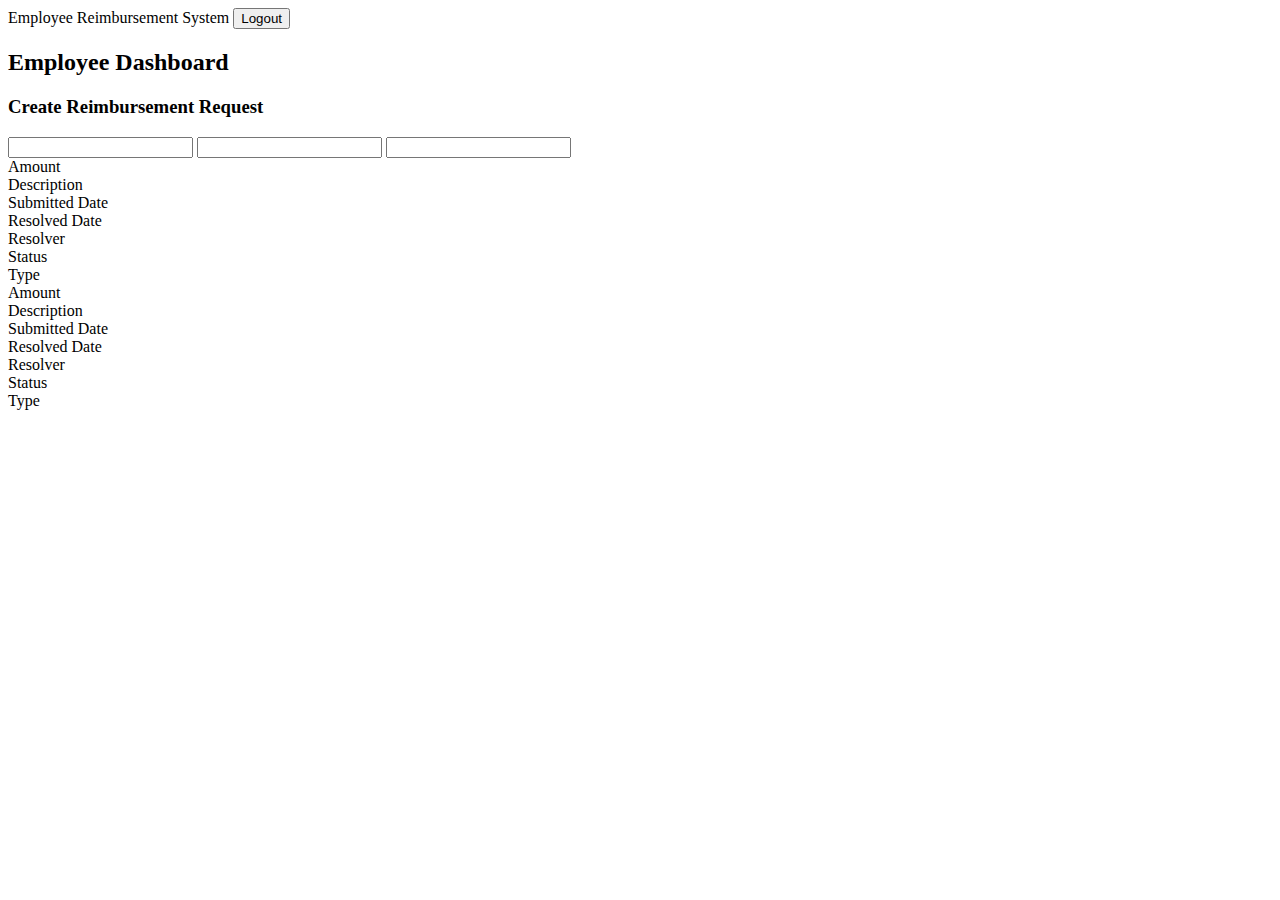
==== src/main/resources/frontend/employee-dashboard/index.html @ 3bb6ba46 "start employee page" ====
<!DOCTYPE html>
<html lang="en">
<head>
    <meta charset="UTF-8">
    <meta http-equiv="X-UA-Compatible" content="IE=edge">
    <meta name="viewport" content="width=device-width, initial-scale=1.0">
    <title>Employee Dashboard</title>
    <link rel="stylesheet" href="./styles.css">
    <link href="https://cdn.jsdelivr.net/npm/bootstrap@5.1.3/dist/css/bootstrap.min.css" rel="stylesheet" integrity="sha384-1BmE4kWBq78iYhFldvKuhfTAU6auU8tT94WrHftjDbrCEXSU1oBoqyl2QvZ6jIW3" crossorigin="anonymous">
</head>
<body>
    <nav class="navbar navbar-dark bg-dark">
        <div class="container-fluid">
          <span class="navbar-brand mb-0 h1">Employee Reimbursement System</span>
          <button class="btn btn-outline-danger" onclick="logout()">Logout</button>
        </div>
    </nav>
    <h2>Employee Dashboard</h2>
    <div id="user-info"></div>
    <div class="request-container border border-primary">
        <form class="create-reimb-form" action="" onsubmit="createReimb(event)">
            <h3>Create Reimbursement Request</h3>
            <input type="number" id="amount-input">
            <input type="text" id="desc-input">
            <input type="text" id="type-input">
        </form>
    </div>
    <div class="display-requests">
        <div class="display-container border border-primary">
            <div class="display-amount">Amount</div>
            <div class="display-desc">Description</div>
            <div class="display-submitted-date">Submitted Date</div>
            <div class="display-resolved-date">Resolved Date</div>
            <div class="display-resolver">Resolver</div>
            <div class="status">Status</div>
            <div class="type">Type</div>
        </div>
    </div>
    <div class="display-requests">
        <div class="display-container border border-primary">
            <div class="display-amount">Amount</div>
            <div class="display-desc">Description</div>
            <div class="display-submitted-date">Submitted Date</div>
            <div class="display-resolved-date">Resolved Date</div>
            <div class="display-resolver">Resolver</div>
            <div class="status">Status</div>
            <div class="type">Type</div>
        </div>
    </div>

    <script src="./script.js"></script>
    <script src="../globals/globals.js"></script>
    <script src="https://cdn.jsdelivr.net/npm/bootstrap@5.1.3/dist/js/bootstrap.bundle.min.js" integrity="sha384-ka7Sk0Gln4gmtz2MlQnikT1wXgYsOg+OMhuP+IlRH9sENBO0LRn5q+8nbTov4+1p" crossorigin="anonymous"></script>

</body>
</html>
---- src/main/resources/frontend/employee-dashboard/styles.css ----
.request-container{
    border-width: 8px;
    border-color: black;
}
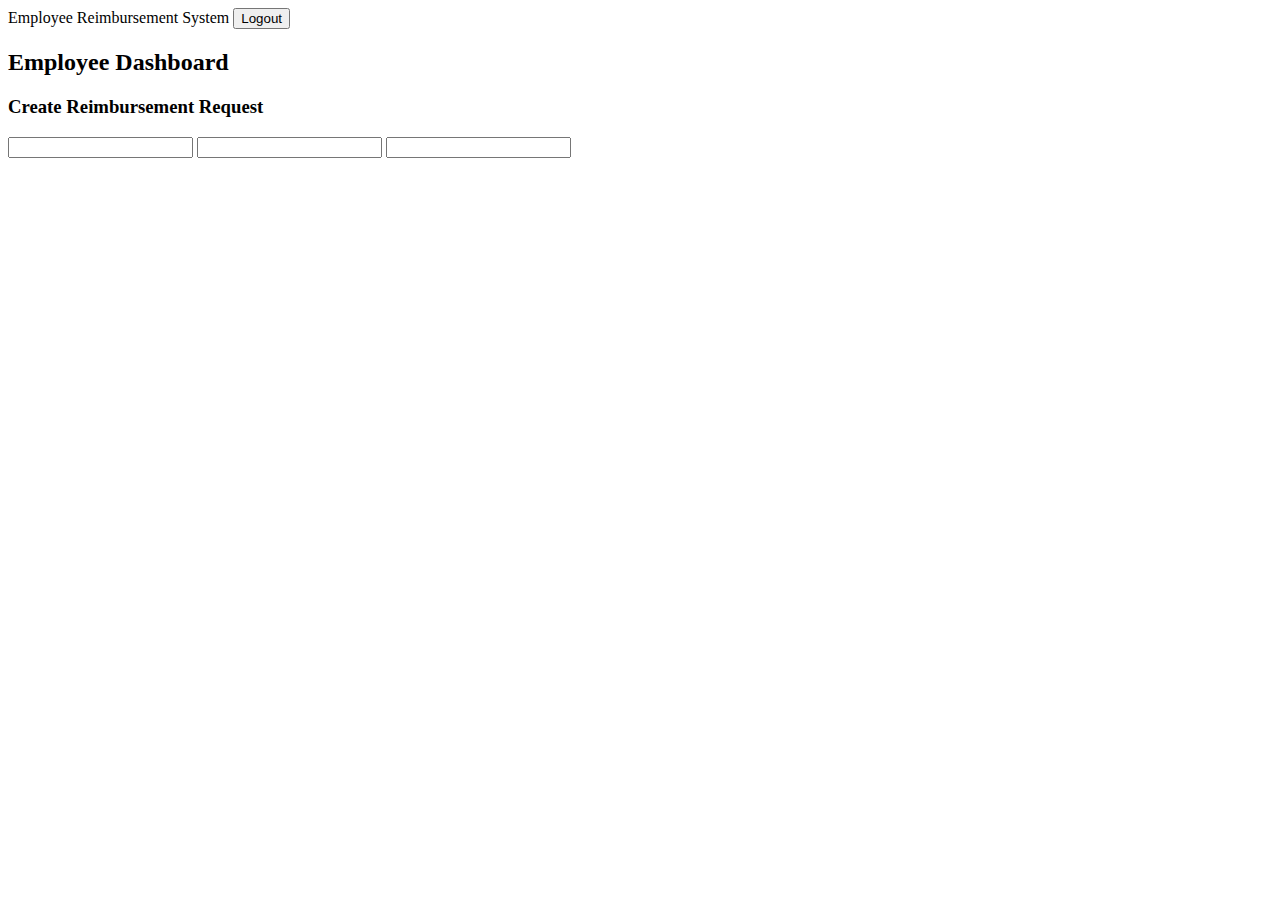
==== commit 298051bb: "impl getemployee_reimbursements" ====
--- a/src/main/resources/frontend/employee-dashboard/index.html
+++ b/src/main/resources/frontend/employee-dashboard/index.html
@@ -25,8 +25,8 @@
             <input type="text" id="type-input">
         </form>
     </div>
-    <div class="display-requests">
-        <div class="display-container border border-primary">
+    <div id="display-requests-container">
+        <!-- <div class="request-container border border-primary">
             <div class="display-amount">Amount</div>
             <div class="display-desc">Description</div>
             <div class="display-submitted-date">Submitted Date</div>
@@ -35,9 +35,7 @@
             <div class="status">Status</div>
             <div class="type">Type</div>
         </div>
-    </div>
-    <div class="display-requests">
-        <div class="display-container border border-primary">
+        <div class="request-container border border-primary">
             <div class="display-amount">Amount</div>
             <div class="display-desc">Description</div>
             <div class="display-submitted-date">Submitted Date</div>
@@ -45,7 +43,7 @@
             <div class="display-resolver">Resolver</div>
             <div class="status">Status</div>
             <div class="type">Type</div>
-        </div>
+        </div> -->
     </div>
 
     <script src="./script.js"></script>
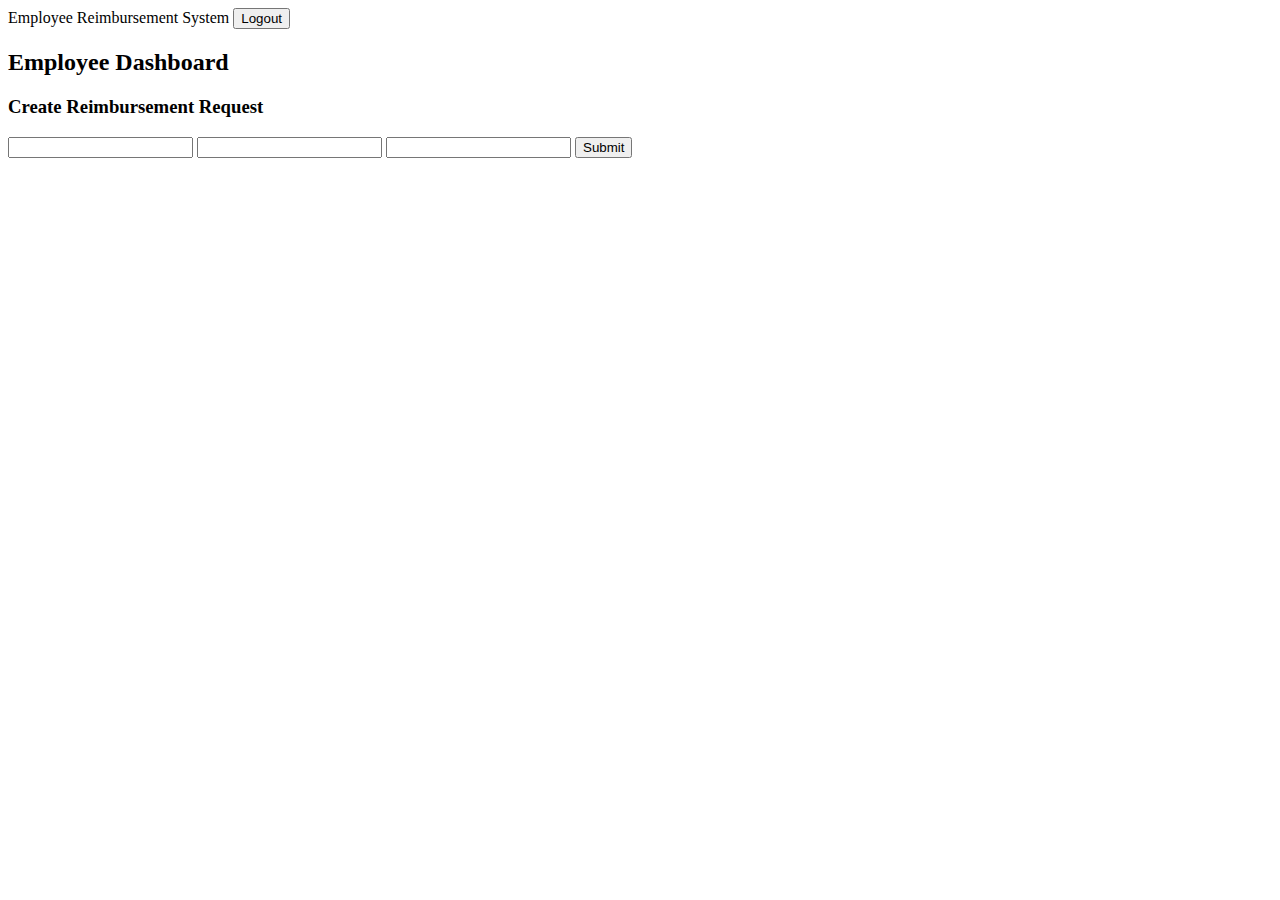
==== commit 727daa90: "impl employee create req" ====
--- a/src/main/resources/frontend/employee-dashboard/index.html
+++ b/src/main/resources/frontend/employee-dashboard/index.html
@@ -20,9 +20,10 @@
     <div class="request-container border border-primary">
         <form class="create-reimb-form" action="" onsubmit="createReimb(event)">
             <h3>Create Reimbursement Request</h3>
-            <input type="number" id="amount-input">
+            <input type="number" step="0.01" id="amount-input">
             <input type="text" id="desc-input">
-            <input type="text" id="type-input">
+            <input type="number" id="type-input">
+            <button class="btn btn-primary" type="submit">Submit</button>
         </form>
     </div>
     <div id="display-requests-container">
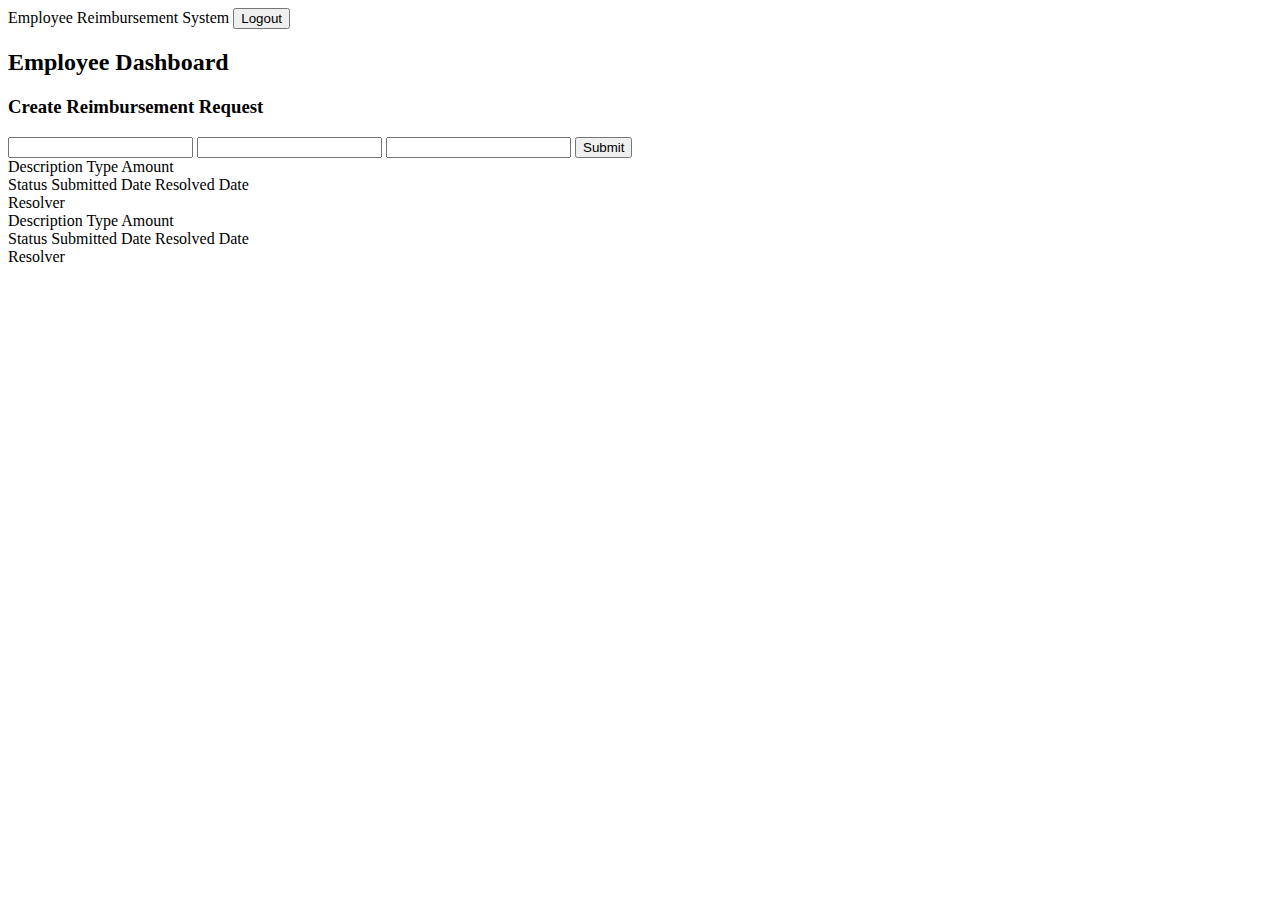
==== commit a0116baf: "preparing models for inner joins" ====
--- a/src/main/resources/frontend/employee-dashboard/index.html
+++ b/src/main/resources/frontend/employee-dashboard/index.html
@@ -27,24 +27,28 @@
         </form>
     </div>
     <div id="display-requests-container">
-        <!-- <div class="request-container border border-primary">
-            <div class="display-amount">Amount</div>
-            <div class="display-desc">Description</div>
-            <div class="display-submitted-date">Submitted Date</div>
-            <div class="display-resolved-date">Resolved Date</div>
-            <div class="display-resolver">Resolver</div>
-            <div class="status">Status</div>
-            <div class="type">Type</div>
+        <div class="request-container border border-primary">
+            <span class="display-desc">Description</span>
+            <span class="type">Type</span>
+            <span class="display-amount">Amount</span>
+            <br>
+            <span class="status">Status</span>
+            <span class="display-submitted-date">Submitted Date</span>
+            <span class="display-resolved-date">Resolved Date</span> 
+            <br>
+            <span class="display-resolver">Resolver</span> 
         </div>
         <div class="request-container border border-primary">
-            <div class="display-amount">Amount</div>
-            <div class="display-desc">Description</div>
-            <div class="display-submitted-date">Submitted Date</div>
-            <div class="display-resolved-date">Resolved Date</div>
-            <div class="display-resolver">Resolver</div>
-            <div class="status">Status</div>
-            <div class="type">Type</div>
-        </div> -->
+            <span class="display-desc">Description</span>
+            <span class="type">Type</span>
+            <span class="display-amount">Amount</span>
+            <br>
+            <span class="status">Status</span>
+            <span class="display-submitted-date">Submitted Date</span>
+            <span class="display-resolved-date">Resolved Date</span> 
+            <br>
+            <span class="display-resolver">Resolver</span> 
+        </div>
     </div>
 
     <script src="./script.js"></script>
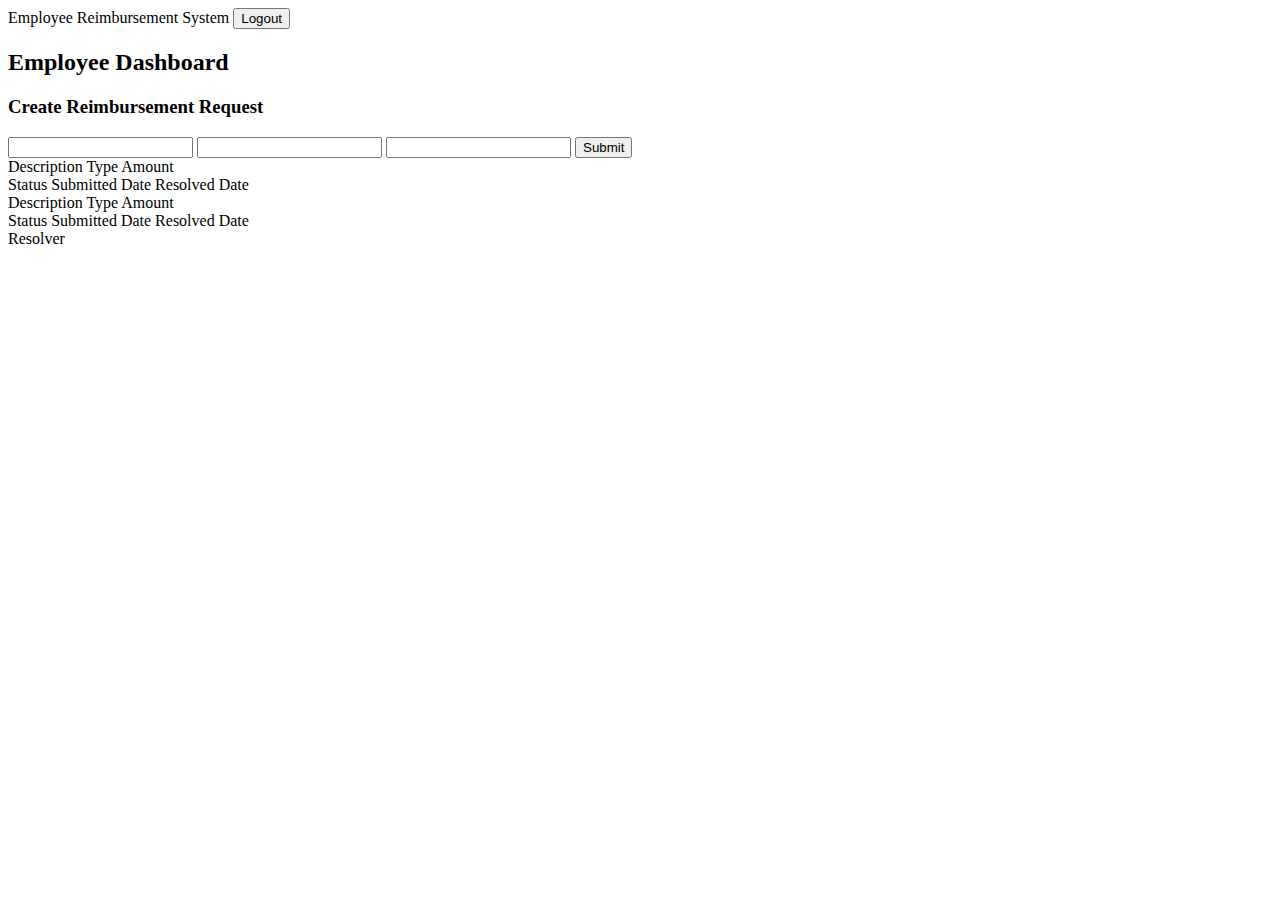
==== commit 10d28165: "styled login page" ====
--- a/src/main/resources/frontend/employee-dashboard/index.html
+++ b/src/main/resources/frontend/employee-dashboard/index.html
@@ -17,7 +17,7 @@
     </nav>
     <h2>Employee Dashboard</h2>
     <div id="user-info"></div>
-    <div class="request-container border border-primary">
+    <div class="create-request-container border border-primary">
         <form class="create-reimb-form" action="" onsubmit="createReimb(event)">
             <h3>Create Reimbursement Request</h3>
             <input type="number" step="0.01" id="amount-input">
@@ -35,8 +35,6 @@
             <span class="status">Status</span>
             <span class="display-submitted-date">Submitted Date</span>
             <span class="display-resolved-date">Resolved Date</span> 
-            <br>
-            <span class="display-resolver">Resolver</span> 
         </div>
         <div class="request-container border border-primary">
             <span class="display-desc">Description</span>
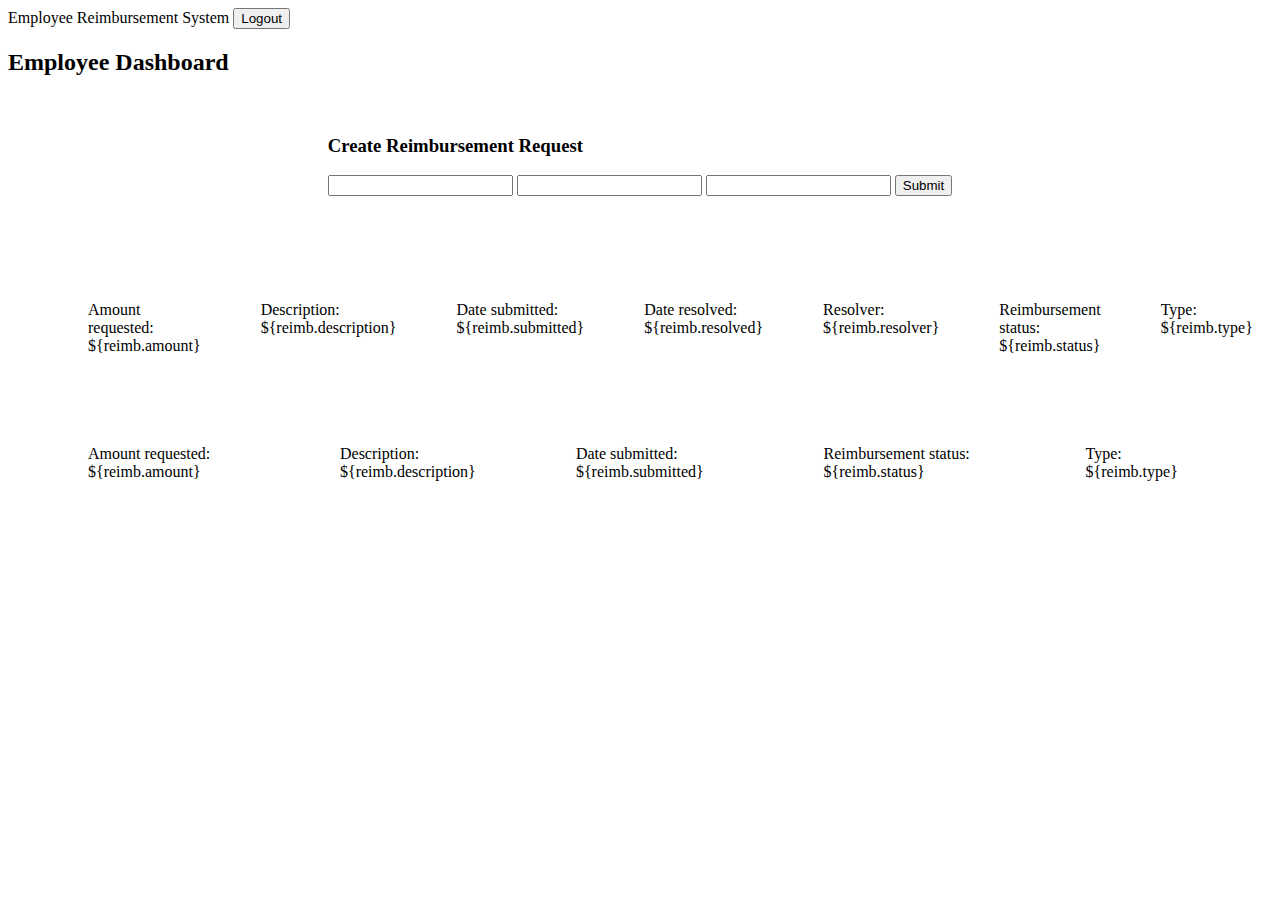
==== commit 3574bcf7: "included changes of employee stylesheet" ====
--- a/src/main/resources/frontend/employee-dashboard/index.html
+++ b/src/main/resources/frontend/employee-dashboard/index.html
@@ -28,24 +28,20 @@
     </div>
     <div id="display-requests-container">
         <div class="request-container border border-primary">
-            <span class="display-desc">Description</span>
-            <span class="type">Type</span>
-            <span class="display-amount">Amount</span>
-            <br>
-            <span class="status">Status</span>
-            <span class="display-submitted-date">Submitted Date</span>
-            <span class="display-resolved-date">Resolved Date</span> 
+            <div class="request-item display-amount">Amount requested: ${reimb.amount}</div>
+            <div class="request-item display-desc">Description: ${reimb.description}</div>
+            <div class="request-item display-submitted-date">Date submitted: ${reimb.submitted}</div>
+            <div class="request-item display-resolved-date"> Date resolved: ${reimb.resolved}</div>
+            <div class="request-item display-resolver">Resolver: ${reimb.resolver}</div>
+            <div class="request-item status">Reimbursement status: ${reimb.status}</div>
+            <div class="request-item type">Type: ${reimb.type}</div>
         </div>
         <div class="request-container border border-primary">
-            <span class="display-desc">Description</span>
-            <span class="type">Type</span>
-            <span class="display-amount">Amount</span>
-            <br>
-            <span class="status">Status</span>
-            <span class="display-submitted-date">Submitted Date</span>
-            <span class="display-resolved-date">Resolved Date</span> 
-            <br>
-            <span class="display-resolver">Resolver</span> 
+            <div class="request-item display-amount">Amount requested: ${reimb.amount}</div>
+            <div class="request-item display-desc">Description: ${reimb.description}</div>
+            <div class="request-item display-submitted-date">Date submitted: ${reimb.submitted}</div>
+            <div class="request-item status">Reimbursement status: ${reimb.status}</div>
+            <div class="request-item type">Type: ${reimb.type}</div>
         </div>
     </div>
 
--- a/src/main/resources/frontend/employee-dashboard/styles.css
+++ b/src/main/resources/frontend/employee-dashboard/styles.css
@@ -1,4 +1,53 @@
+.create-request-container{
+    display: flex;
+    justify-content: space-evenly;
+    flex-wrap: wrap;
+    margin: 20px;
+    padding-top: 10px;
+    padding-bottom: 10px;
+}
+
+.create-reimb-form{
+    padding-top: 10px;
+    padding-bottom: 10px;
+}
+
+#amount-input{
+    -moz-appearance: textfield;
+}
+
+#type-input{
+    -moz-appearance: textfield;
+}
+
+/* will display all reimbursement requests */
+#display-requests-container{
+    display: flex;
+    /* align-items: flex-start; */
+    justify-content: space-evenly;
+    flex-wrap: wrap;
+    padding: 20px;
+}
+
+/* displays each individual request */
 .request-container{
+    display:flex;
+    padding: 30px;
+    margin-top: 15px;
+    margin-bottom: 15px;
+    justify-content: space-evenly;
+
+}
+
+.request-item{
+    display: flex;
+    flex-wrap: wrap;
+    justify-content: space-evenly;
+    margin-left: 30px;
+    margin-right: 30px;
+}
+
+/* .request-container{
     border-width: 8px;
     border-color: black;
-}+} */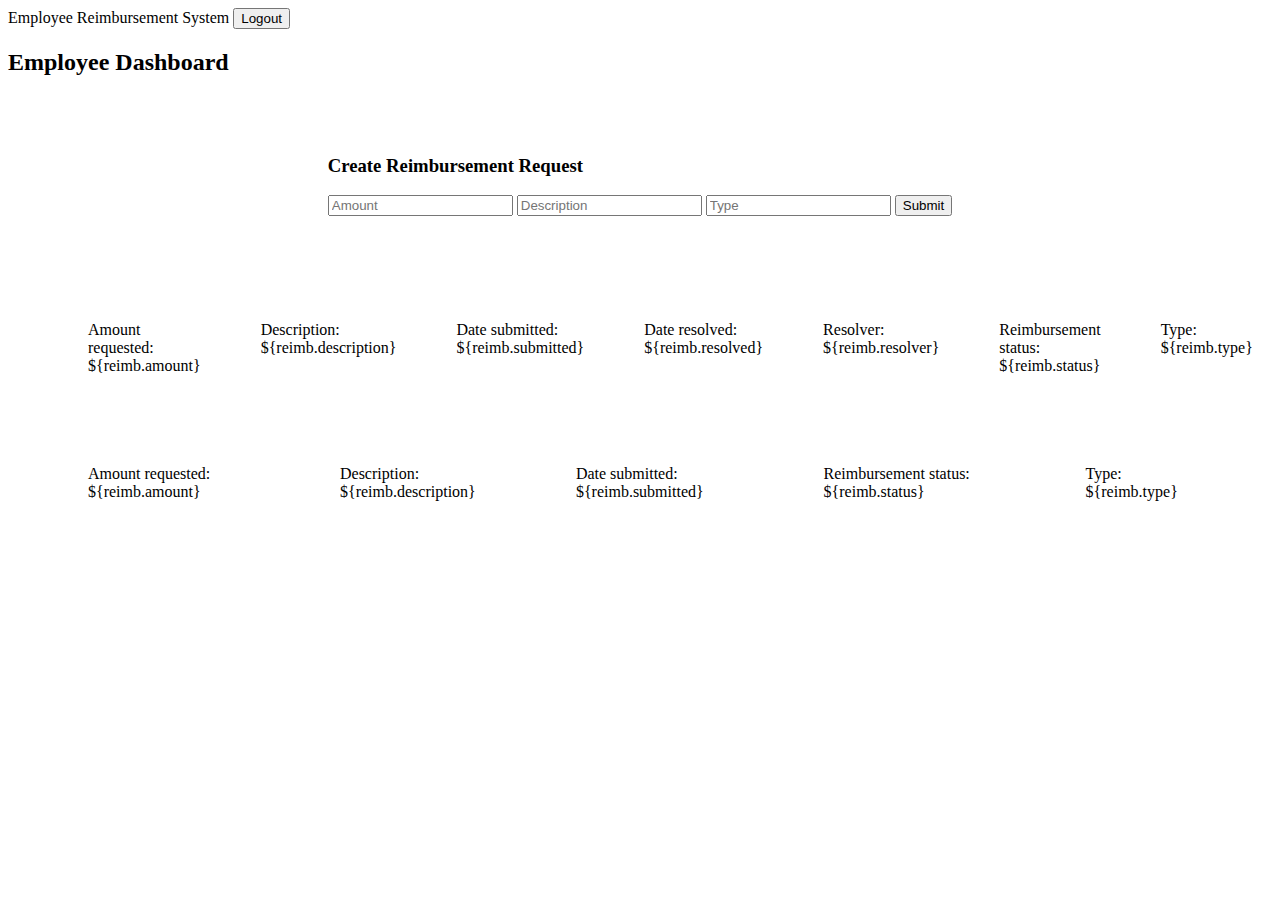
==== commit 04c69083: "styled manager dashboard" ====
--- a/src/main/resources/frontend/employee-dashboard/index.html
+++ b/src/main/resources/frontend/employee-dashboard/index.html
@@ -20,9 +20,9 @@
     <div class="create-request-container border border-primary">
         <form class="create-reimb-form" action="" onsubmit="createReimb(event)">
             <h3>Create Reimbursement Request</h3>
-            <input type="number" step="0.01" id="amount-input">
-            <input type="text" id="desc-input">
-            <input type="number" id="type-input">
+            <input type="number" step="0.01" id="amount-input" placeholder="Amount">
+            <input type="text" id="desc-input" placeholder="Description">
+            <input type="number" id="type-input" placeholder="Type">
             <button class="btn btn-primary" type="submit">Submit</button>
         </form>
     </div>
--- a/src/main/resources/frontend/employee-dashboard/styles.css
+++ b/src/main/resources/frontend/employee-dashboard/styles.css
@@ -2,7 +2,10 @@
     display: flex;
     justify-content: space-evenly;
     flex-wrap: wrap;
-    margin: 20px;
+    margin-top: 40px;
+    margin-bottom: 20px;
+    margin-left: 100px;
+    margin-right: 100px;
     padding-top: 10px;
     padding-bottom: 10px;
 }
